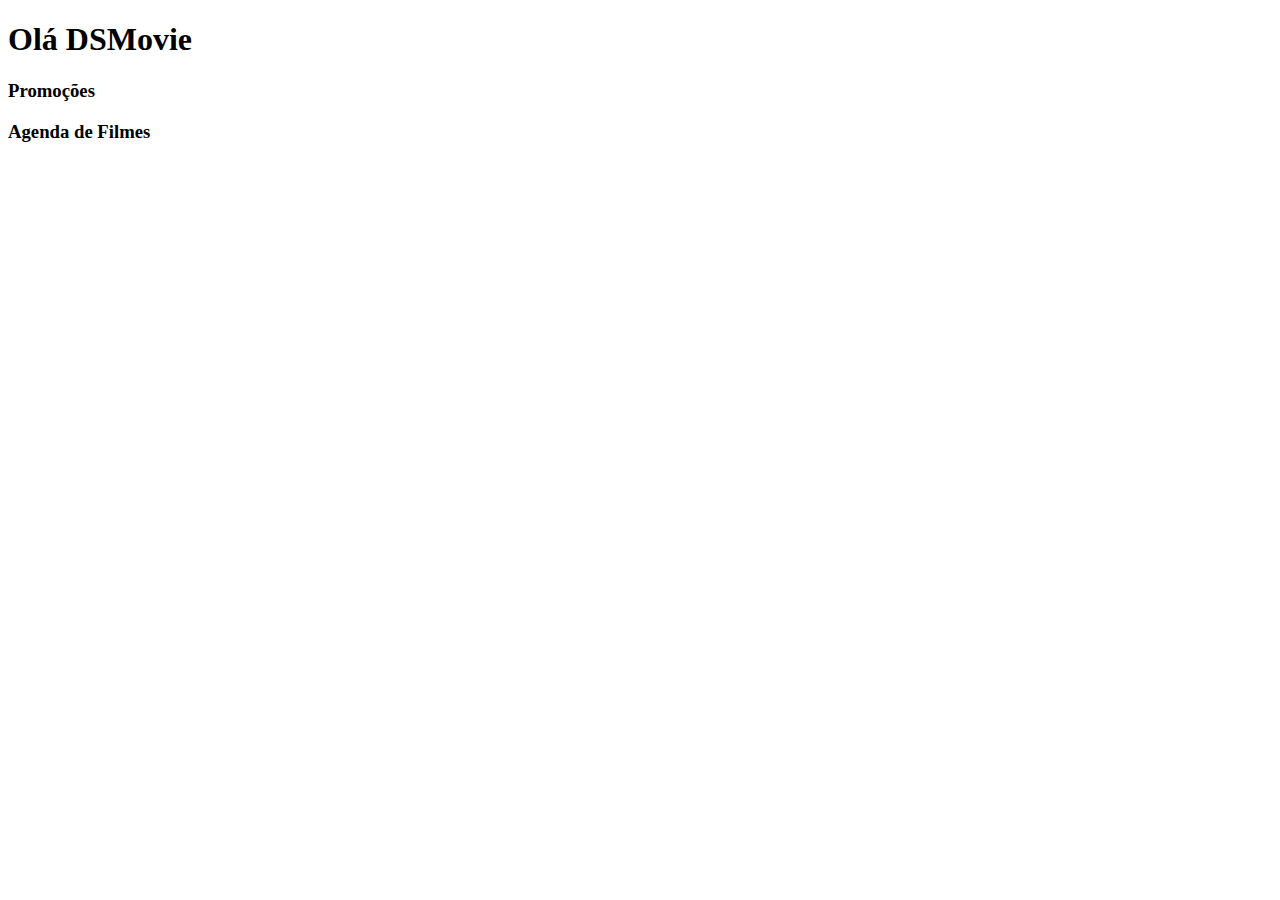
==== DSMovie/index.html @ 560c753a "projeto criado" ====
<!DOCTYPE html>
<html lang="en">
<head>
    <meta charset="UTF-8">
    <meta http-equiv="X-UA-Compatible" content="IE=edge">
    <meta name="viewport" content="width=device-width, initial-scale=1.0">
    <link rel="stylesheet" href="css/estilo.css">
    <title>DSMovie</title>
</head>
<body>
<h1>Olá DSMovie</h1>
    <h3>Promoções</h3>
    <h3>Agenda de Filmes</h3>
</body>
</html>
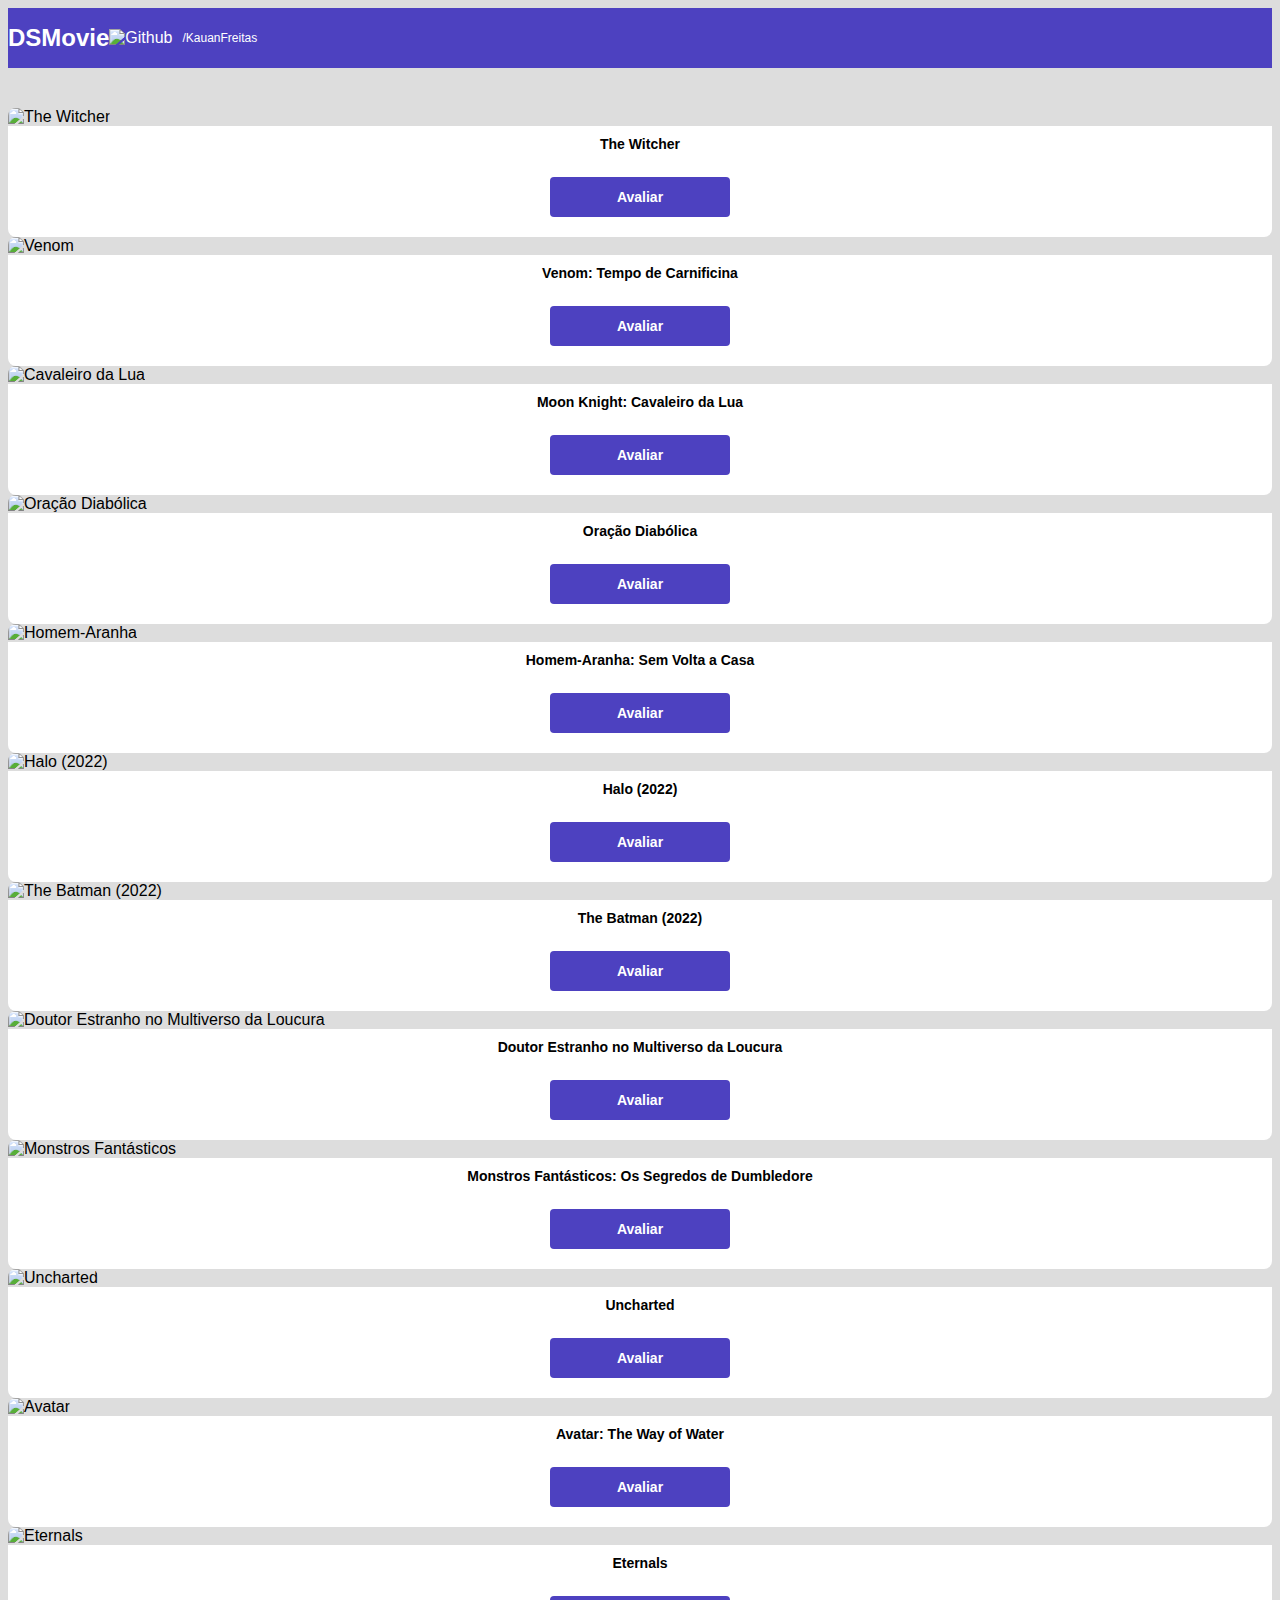
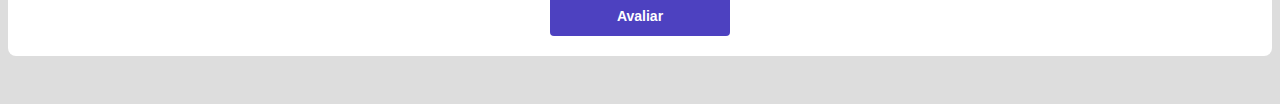
==== commit a445ecca: "listagem de cards" ====
--- a/DSMovie/index.html
+++ b/DSMovie/index.html
@@ -1,15 +1,207 @@
 <!DOCTYPE html>
 <html lang="en">
-<head>
+
+    <head>
     <meta charset="UTF-8">
     <meta http-equiv="X-UA-Compatible" content="IE=edge">
     <meta name="viewport" content="width=device-width, initial-scale=1.0">
+    <link href="https://cdn.jsdelivr.net/npm/bootstrap@5.1.3/dist/css/bootstrap.min.css" rel="stylesheet"
+        integrity="sha384-1BmE4kWBq78iYhFldvKuhfTAU6auU8tT94WrHftjDbrCEXSU1oBoqyl2QvZ6jIW3" crossorigin="anonymous">
     <link rel="stylesheet" href="css/estilo.css">
     <title>DSMovie</title>
-</head>
-<body>
-<h1>Olá DSMovie</h1>
-    <h3>Promoções</h3>
-    <h3>Agenda de Filmes</h3>
-</body>
+    </head>
+
+    <body>
+        <header>
+         <nav class="container">
+                <h1>DSMovie</h1>
+                <div class="dsmovie-contact-container">
+                 <img src="img/github.svg" alt="Github">
+                 <a href="https://github.com/KauanFreitas">/KauanFreitas</a>
+                </div>
+            </nav>
+        </header>
+
+        <main>
+            <section id="dsmovie-card-list" class="container">
+
+                <div class="row">
+
+                    <div class="col-sm-6 col-lg-4 col-xl-3 mb-3">
+
+                        <div class="dsmovie-card">
+
+                                <img src="https://www.themoviedb.org/t/p/w533_and_h300_bestv2/jBJWaqoSCiARWtfV0GlqHrcdidd.jpg"alt="The Witcher">
+                                <div class="dsmovie-card-description">
+                                    <h3>The Witcher </h3>
+                                    <a class="dsmovie-btn" href="form.html">Avaliar</a>
+                                </div>
+
+                        </div>
+                        
+                    </div>
+                    
+                    <div class="col-sm-6 col-lg-4 col-xl-3 mb-3">
+
+                        <div class="dsmovie-card">
+
+                                <img src="https://www.themoviedb.org/t/p/w533_and_h300_bestv2/vIgyYkXkg6NC2whRbYjBD7eb3Er.jpg"alt="Venom">
+                                <div class="dsmovie-card-description">
+                                    <h3>Venom: Tempo de Carnificina </h3>
+                                    <a class="dsmovie-btn" href="form.html">Avaliar</a>
+                                </div>
+
+                        </div>
+                        
+                    </div>
+
+                    <div class="col-sm-6 col-lg-4 col-xl-3 mb-3">
+
+                        <div class="dsmovie-card">
+
+                                <img src="https://www.themoviedb.org/t/p/w533_and_h300_bestv2/1uegR4uAxRxiMyX4nQnpzbXhrTw.jpg"alt="Cavaleiro da Lua">
+                                <div class="dsmovie-card-description">
+                                    <h3>Moon Knight: Cavaleiro da Lua</h3>
+                                    <a class="dsmovie-btn" href="form.html">Avaliar</a>
+                                </div>
+
+                        </div>
+                        
+                    </div>
+
+                    <div class="col-sm-6 col-lg-4 col-xl-3 mb-3">
+
+                        <div class="dsmovie-card">
+
+                                <img src="https://www.themoviedb.org/t/p/w533_and_h300_bestv2/edXuLjxjYu1SkyMHd55hRasME8b.jpg"alt="Oração Diabólica">
+                                <div class="dsmovie-card-description">
+                                    <h3>Oração Diabólica</h3>
+                                    <a class="dsmovie-btn" href="form.html">Avaliar</a>
+                                </div>
+
+                        </div>
+                        
+                    </div>
+
+                    <div class="col-sm-6 col-lg-4 col-xl-3 mb-3">
+
+                        <div class="dsmovie-card">
+
+                                <img src="https://www.themoviedb.org/t/p/w533_and_h300_bestv2/iQFcwSGbZXMkeyKrxbPnwnRo5fl.jpg"alt="Homem-Aranha">
+                                <div class="dsmovie-card-description">
+                                    <h3>Homem-Aranha: Sem Volta a Casa</h3>
+                                    <a class="dsmovie-btn" href="form.html">Avaliar</a>
+                                </div>
+
+                        </div>
+                        
+                    </div>
+                    
+                    <div class="col-sm-6 col-lg-4 col-xl-3 mb-3">
+
+                        <div class="dsmovie-card">
+
+                                <img src="https://www.themoviedb.org/t/p/w533_and_h300_bestv2/1qpUk27LVI9UoTS7S0EixUBj5aR.jpg"alt="Halo (2022)">
+                                <div class="dsmovie-card-description">
+                                    <h3>Halo (2022)</h3>
+                                    <a class="dsmovie-btn" href="form.html">Avaliar</a>
+                                </div>
+
+                        </div>
+                        
+                    </div>
+                    
+                    <div class="col-sm-6 col-lg-4 col-xl-3 mb-3">
+
+                        <div class="dsmovie-card">
+
+                                <img src="https://www.themoviedb.org/t/p/w533_and_h300_bestv2/5P8SmMzSNYikXpxil6BYzJ16611.jpg"alt="The Batman (2022)">
+                                <div class="dsmovie-card-description">
+                                    <h3>The Batman (2022)</h3>
+                                    <a class="dsmovie-btn" href="form.html">Avaliar</a>
+                                </div>
+
+                        </div>
+                        
+                    </div>
+                    
+                    <div class="col-sm-6 col-lg-4 col-xl-3 mb-3">
+
+                        <div class="dsmovie-card">
+
+                                <img src="https://www.themoviedb.org/t/p/w533_and_h300_bestv2/AdyJH8kDm8xT8IKTlgpEC15ny4u.jpg"alt="Doutor Estranho no Multiverso da Loucura">
+                                <div class="dsmovie-card-description">
+                                    <h3>Doutor Estranho no Multiverso da Loucura </h3>
+                                    <a class="dsmovie-btn" href="form.html">Avaliar</a>
+                                </div>
+
+                        </div>
+                        
+                    </div>
+                    
+                    <div class="col-sm-6 col-lg-4 col-xl-3 mb-3">
+
+                        <div class="dsmovie-card">
+
+                                <img src="https://www.themoviedb.org/t/p/w533_and_h300_bestv2/yoSoQLvgwQJUDdztgOsJxcYgM8v.jpg"alt="Monstros Fantásticos">
+                                <div class="dsmovie-card-description">
+                                    <h3>Monstros Fantásticos: Os Segredos de Dumbledore</h3>
+                                    <a class="dsmovie-btn" href="form.html">Avaliar</a>
+                                </div>
+
+                        </div>
+                        
+                    </div>
+                    
+                    <div class="col-sm-6 col-lg-4 col-xl-3 mb-3">
+
+                        <div class="dsmovie-card">
+
+                                <img src="https://www.themoviedb.org/t/p/w533_and_h300_bestv2/aEGiJJP91HsKVTEPy1HhmN0wRLm.jpg"alt="Uncharted">
+                                <div class="dsmovie-card-description">
+                                    <h3>Uncharted</h3>
+                                    <a class="dsmovie-btn" href="form.html">Avaliar</a>
+                                </div>
+
+                        </div>
+                        
+                    </div>
+                    
+                    <div class="col-sm-6 col-lg-4 col-xl-3 mb-3">
+
+                        <div class="dsmovie-card">
+
+                                <img src="https://www.themoviedb.org/t/p/w533_and_h300_bestv2/z3ElnHwcf1g56Qlp53yGbPsGXL7.jpg"alt="Avatar">
+                                <div class="dsmovie-card-description">
+                                    <h3>Avatar: The Way of Water </h3>
+                                    <a class="dsmovie-btn" href="form.html">Avaliar</a>
+                                </div>
+
+                        </div>
+                        
+                    </div>
+                    
+                    <div class="col-sm-6 col-lg-4 col-xl-3 mb-3">
+
+                        <div class="dsmovie-card">
+
+                                <img src="https://www.themoviedb.org/t/p/w533_and_h300_bestv2/lyvszvJJqqI8aqBJ70XzdCNoK0y.jpg"alt="Eternals">
+                                <div class="dsmovie-card-description">
+                                    <h3>Eternals</h3>
+                                    <a class="dsmovie-btn" href="form.html">Avaliar</a>
+                                </div>
+
+                        </div>
+                        
+                    </div>
+                    
+
+                </div>
+
+            </section>
+
+        </main>
+
+    </body>
+
 </html>--- a/DSMovie/css/estilo.css
+++ b/DSMovie/css/estilo.css
@@ -0,0 +1,105 @@
+@import url('https://fonts.googleapis.com/css2?family=Open+Sans:wght@300;400;700&display=swap');
+
+:root{
+    --bg-gray: #ddd;
+    --color-primary: #4D41C0;
+    --white: #fff;
+    --text-gray: #4A4A4A;
+
+}
+
+*{
+    box-sizing: border-box;
+    font-family:'Open+Sans', sans-serif ;
+}
+
+h1, h2, h3, h4, h5, h6{
+    margin: 0;
+}
+
+html, body{
+    background-color: var(--bg-gray);
+}
+
+header{
+    background-color: var(--color-primary);
+    color: var(--white);
+    height: 60px;
+    display: flex;
+    align-items: center;
+
+}
+
+nav{
+    display: flex;
+    align-items: center;
+    justify-content: space-between;
+}
+nav h1{
+    font-size: 24px;
+    font-weight: 700;
+}
+
+nav a {
+    font-size: 12px;
+    font-weight: 400;
+}
+
+a, a:hover{
+    text-decoration: none;
+    color: unset;
+}
+.dsmovie-contact-container{
+    display: flex;
+    align-items: center;
+
+}
+.dsmovie-contact-container img{
+margin-right: 10px;
+}
+
+#dsmovie-card-list{
+ padding: 40px 0;   
+}
+
+.dsmovie-card {
+    width: 100%;
+    
+}
+
+.dsmovie-card img{
+    width: 100%;
+    border-radius: 8px 8px 0 0;
+}
+
+.dsmovie-card-description {
+    background-color: var(--white);
+    padding: 10px 0 20px 0;
+    display: flex;
+    flex-direction: column;
+    align-items: center;
+    border-radius: 0 0 8px 8px;
+    text-align: center;
+    justify-content: space-between;
+}
+
+.dsmovie-card-description h3{
+    margin-bottom: 25px;
+    font-size: 14px;
+    font-weight: 700;
+    
+}
+
+.dsmovie-btn, .dsmovie-btn:hover{
+    width: 180px;
+    height: 40px;
+    background-color: var(--color-primary);
+    color: var(--white);
+    font-size: 14px;
+    font-weight: 700;
+    display: flex;
+    align-items: center;
+    justify-content: center;
+    border-radius: 4px;
+}
+
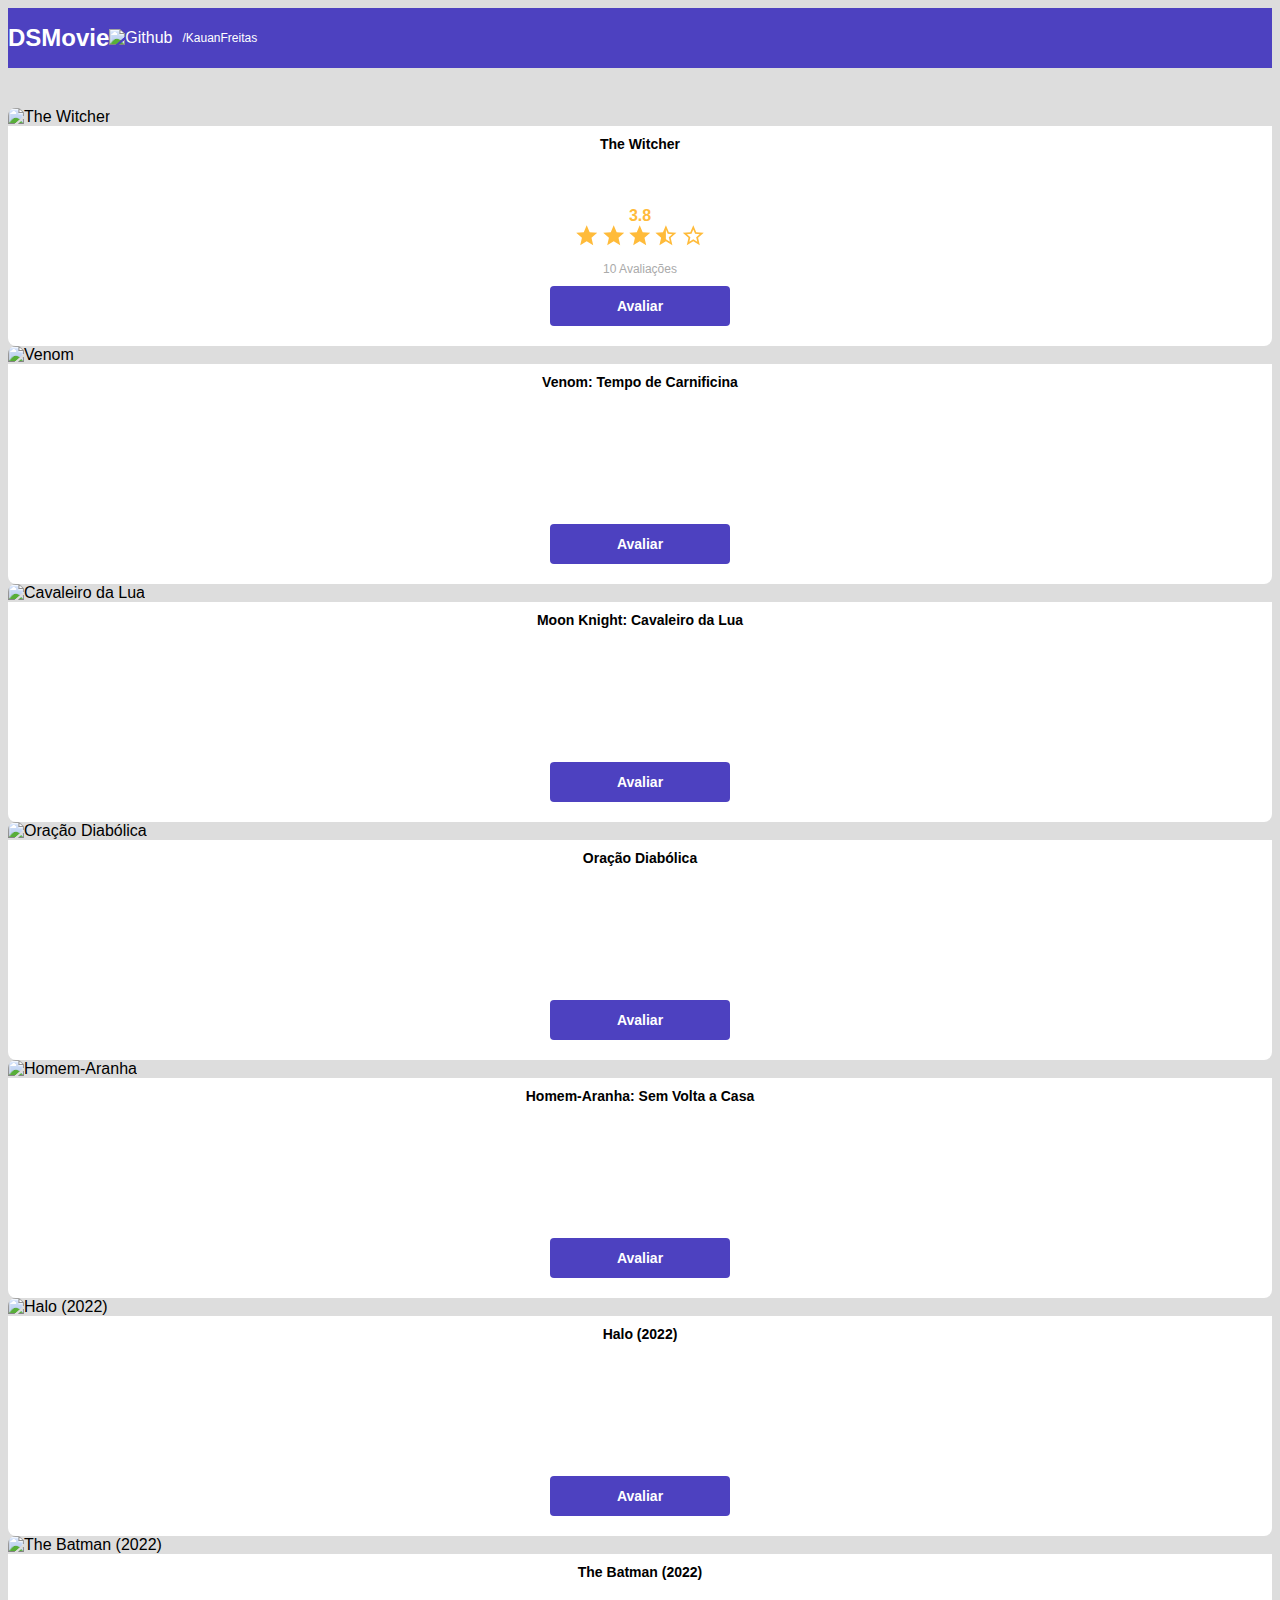
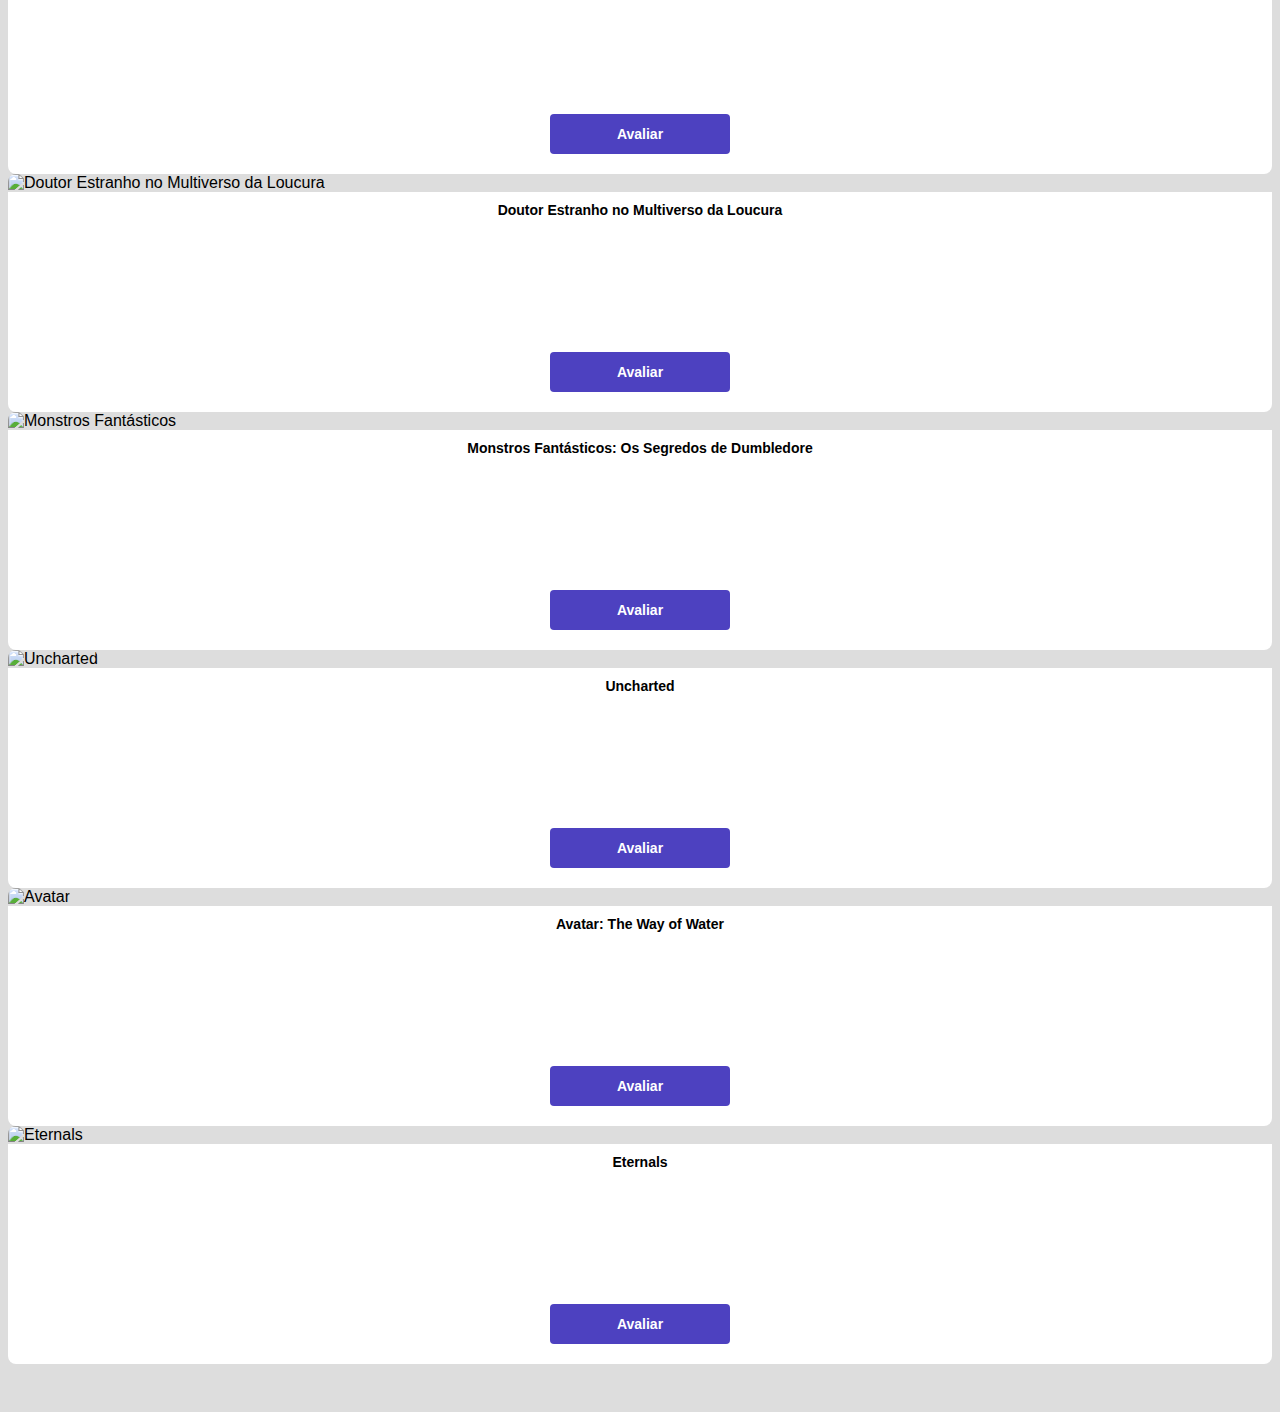
==== commit 15471964: "Avaliação com estrelas" ====
--- a/DSMovie/index.html
+++ b/DSMovie/index.html
@@ -34,7 +34,18 @@
                                 <img src="https://www.themoviedb.org/t/p/w533_and_h300_bestv2/jBJWaqoSCiARWtfV0GlqHrcdidd.jpg"alt="The Witcher">
                                 <div class="dsmovie-card-description">
                                     <h3>The Witcher </h3>
-                                    <a class="dsmovie-btn" href="form.html">Avaliar</a>
+                                   <div class="dsmovie-card-description-bottom">
+                                        <h4>3.8</h4>
+                                        <div>
+                                            <img src="img/star-full.svg" alt="Star">
+                                            <img src="img/star-full.svg" alt="Star">
+                                            <img src="img/star-full.svg" alt="Star">
+                                            <img src="img/star-half.svg" alt="Star">
+                                            <img src="img/star-empty.svg" alt="Star">
+                                        </div>
+                                            <p>10 Avaliações</p>
+                                        <a class="dsmovie-btn" href="form.html">Avaliar</a>
+                                    </div>
                                 </div>
 
                         </div>
--- a/DSMovie/css/estilo.css
+++ b/DSMovie/css/estilo.css
@@ -5,6 +5,8 @@
     --color-primary: #4D41C0;
     --white: #fff;
     --text-gray: #4A4A4A;
+    --text-light-gray: #aaa;
+    --star-yellow: #FFBB3A;
 
 }
 
@@ -74,13 +76,14 @@
 
 .dsmovie-card-description {
     background-color: var(--white);
-    padding: 10px 0 20px 0;
+    padding: 10px 20px 20px 20px;
     display: flex;
     flex-direction: column;
     align-items: center;
     border-radius: 0 0 8px 8px;
     text-align: center;
     justify-content: space-between;
+    height: 220px;
 }
 
 .dsmovie-card-description h3{
@@ -88,6 +91,30 @@
     font-size: 14px;
     font-weight: 700;
     
+}
+
+.dsmovie-card-description-bottom{
+    display: flex;
+    flex-direction: column;
+    align-items: center;
+}
+
+
+.dsmovie-card-description-bottom h4{
+    font-size: 16px;
+    font-weight: 700;
+    color: var(--star-yellow);
+}
+
+.dsmovie-card-description-bottom p{
+    font-size: 12px;
+    font-weight: 400;
+    color: var(--text-light-gray);
+    margin-bottom: 10PX;
+}
+
+.dsmovie-card-description-bottom img{   
+    width: 22px;
 }
 
 .dsmovie-btn, .dsmovie-btn:hover{
@@ -101,5 +128,48 @@
     align-items: center;
     justify-content: center;
     border-radius: 4px;
+    border: 0;
 }
 
+.dsmovie-form-container{
+    padding: 40px 0;
+    max-width: 480px;
+ 
+    
+}
+
+.dsmovie-form-description{
+    background-color: var(--white);
+    padding: 20px;
+    display: flex;
+    flex-direction: column;
+    align-items: center;
+    border-radius: 0 0 8px 8px;
+}
+
+.dsmovie-form{
+    width: 100%;
+}
+
+.dsmovie-form-description h3{
+  font-size: 13px;
+  font-weight: 700;
+  margin-bottom: 20px;
+}
+
+.dsmovie-form-group{
+    margin-bottom: 20px;
+}
+
+.dsmovie-form-group label{
+    font-size: 12px;
+    color: var(--text-light-gray);
+}
+
+.dsmovie-form-btn-container{
+    height: 100px;
+    display: flex;
+    flex-direction: column;
+    align-items: center;
+    justify-content: space-between;
+}